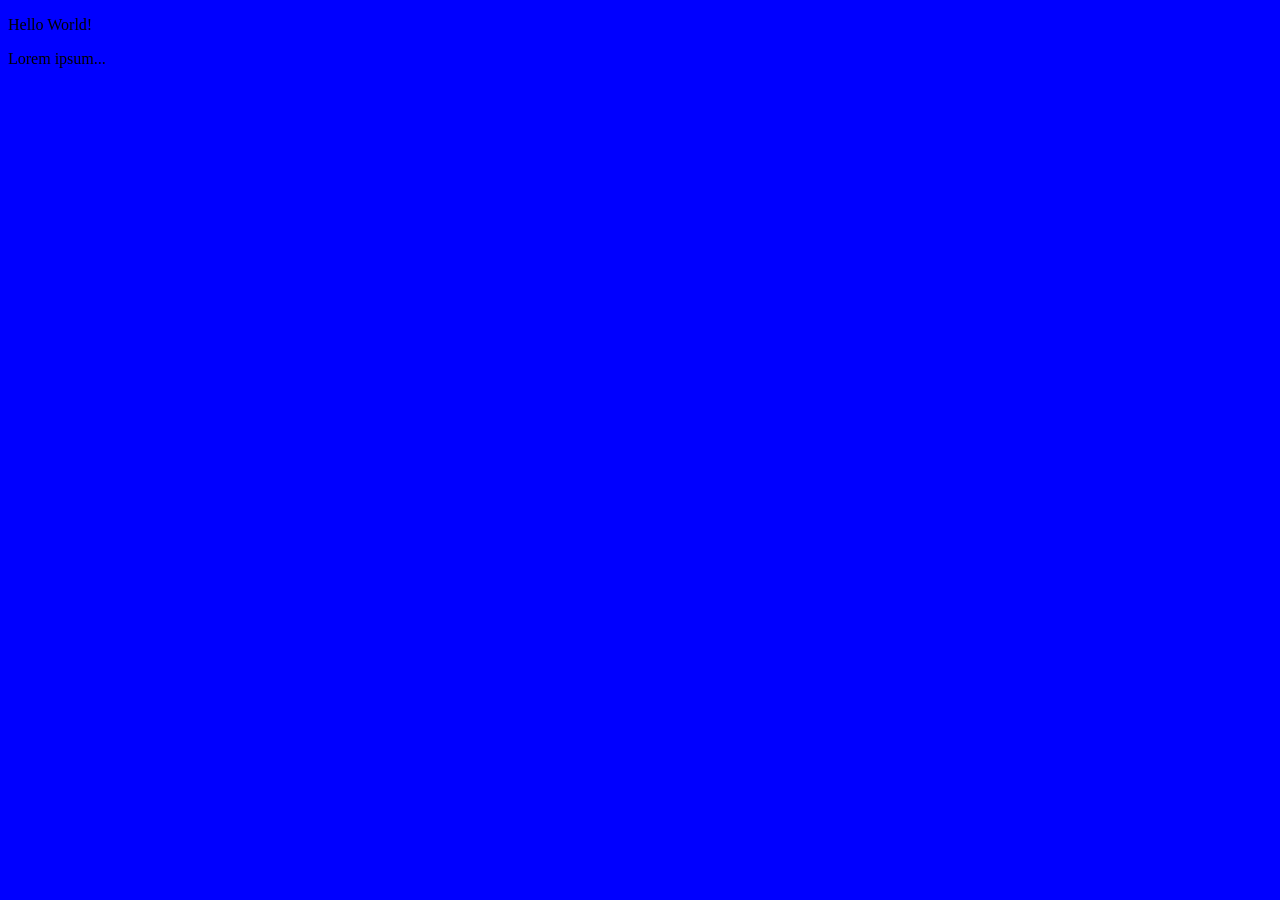
==== index.html @ 6e89a9f9 "Update index.html" ====
<!doctype html>
<html>
  <head>
    <title>Jalen's Home</title>
    <style>
      body{
        background-color: blue;
      }
    </style>
  </head>
  <body>
    <p>Hello World!</p>
    <p>Lorem ipsum...</p>
  </body>
</html>
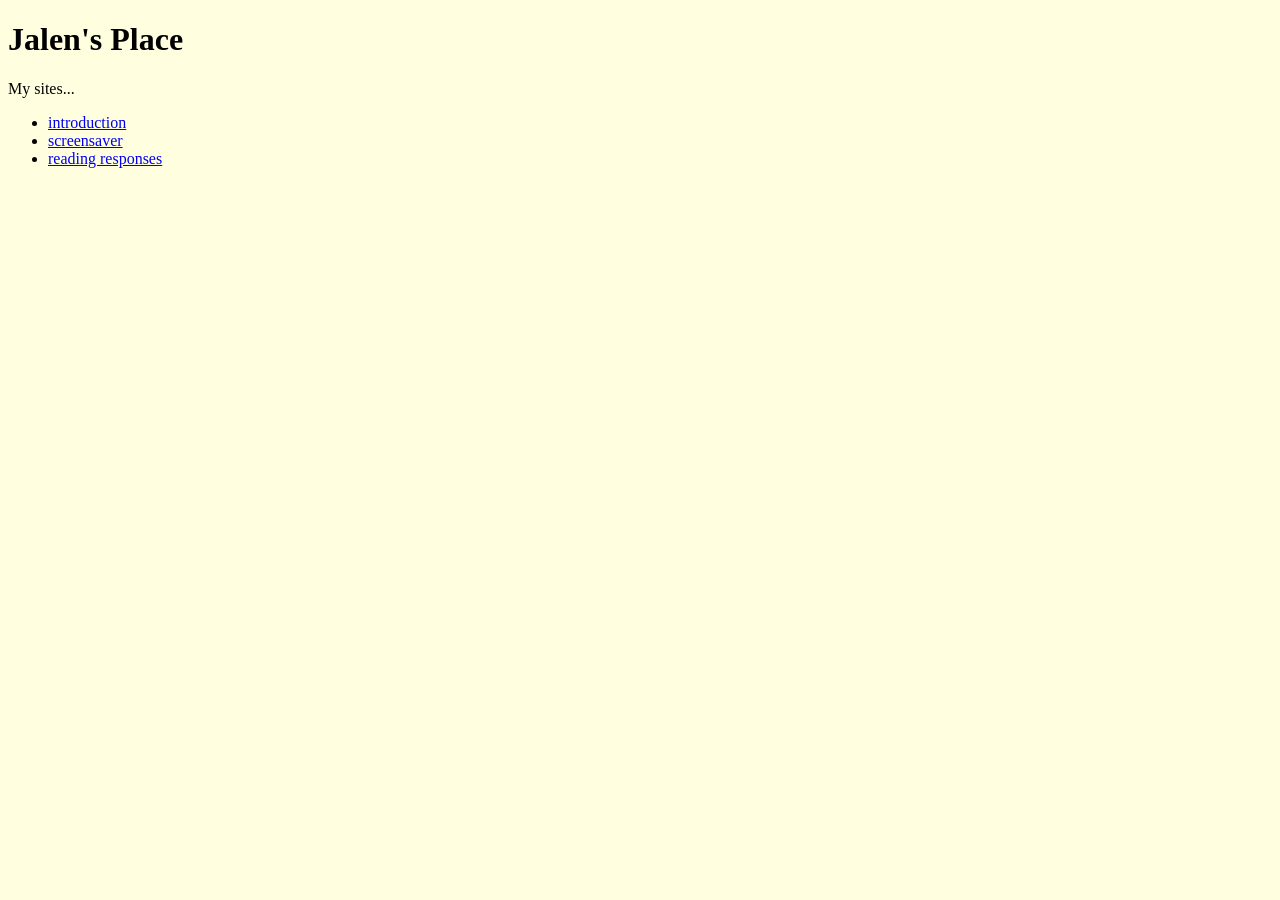
==== commit 97f522eb: "introduction and reading repsonses" ====
--- a/index.html
+++ b/index.html
@@ -2,14 +2,15 @@
 <html>
   <head>
     <title>Jalen's Home</title>
-    <style>
-      body{
-        background-color: blue;
-      }
-    </style>
+    <link rel="stylesheet" href="main.css">
   </head>
   <body>
-    <p>Hello World!</p>
-    <p>Lorem ipsum...</p>
+    <h1>Jalen's Place</h1>
+    <p>My sites...</p>
+    <ul>
+      <li><a href="Projects/Introduction/introduction.html">introduction</a></li>
+      <li><a href="Projects/screensaver.html">screensaver</a></li>
+      <li><a href="reading-responses/index.html">reading responses</a></li>
+    </ul>
   </body>
 </html>
--- a/main.css
+++ b/main.css
@@ -0,0 +1,3 @@
+body{
+  background-color: lightyellow;
+}
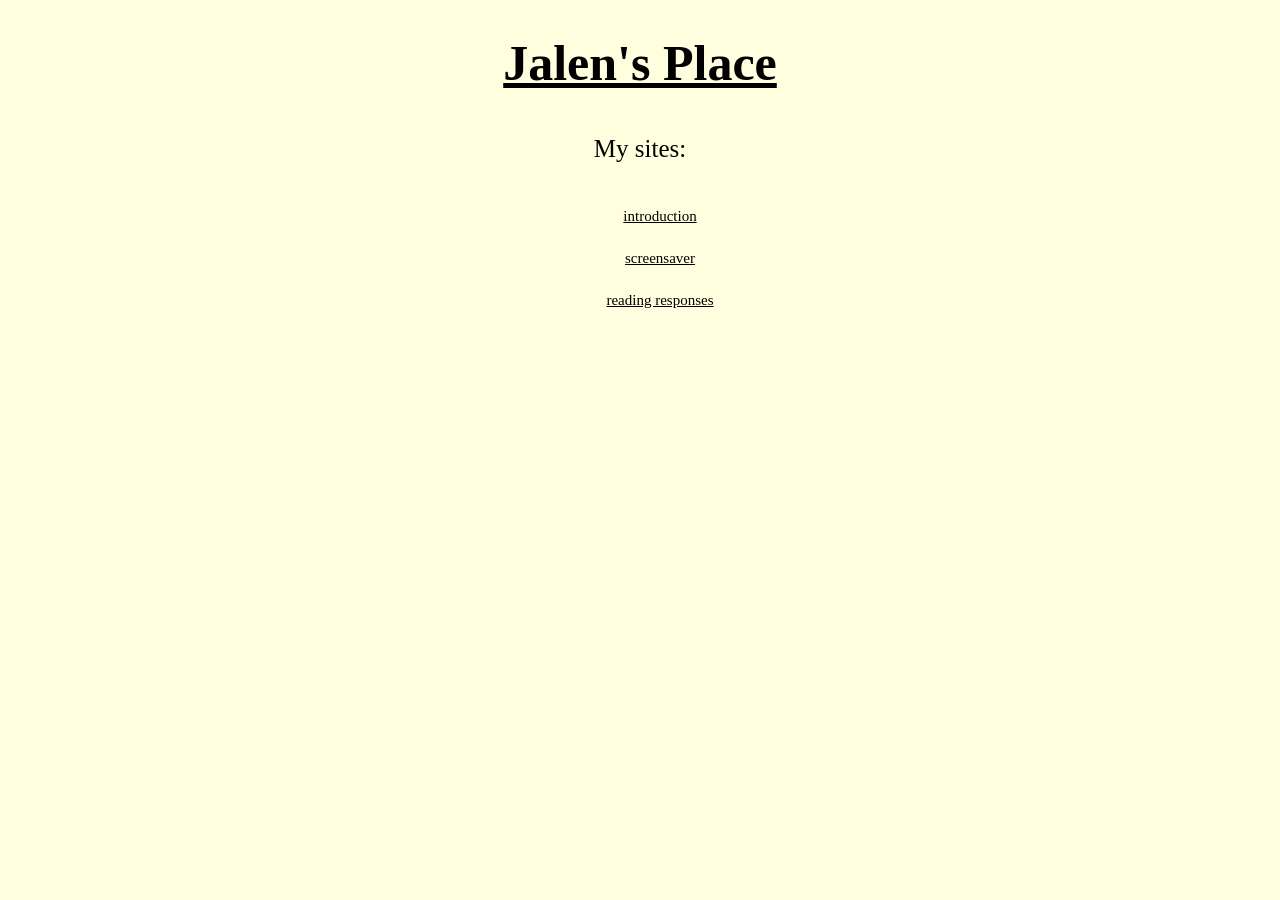
==== commit 25159ba5: "Alignment" ====
--- a/index.html
+++ b/index.html
@@ -6,7 +6,7 @@
   </head>
   <body>
     <h1>Jalen's Place</h1>
-    <p>My sites...</p>
+    <p>My sites:</p>
     <ul>
       <li><a href="Projects/Introduction/introduction.html">introduction</a></li>
       <li><a href="Projects/screensaver.html">screensaver</a></li>
--- a/main.css
+++ b/main.css
@@ -1,3 +1,45 @@
 body{
   background-color: lightyellow;
 }
+p{
+  text-align: center;
+  font-size:25px;
+  /*border: 5px dashed blue;*/
+  padding: 10px;
+}
+img{
+  max-width: 90%;
+  /*max-width: 800px;*/
+}
+h1{
+  text-align: center;
+  font-size:50px;
+  text-decoration: underline;
+}
+
+h2{
+  text-align: center;
+  font-size:35px;
+}
+a{
+  color: black;
+}
+ul{
+  text-align: center;
+  list-style: none;
+}
+
+.columns{
+  column-count: 5;
+  /*column-gap: 5px;*/
+}
+
+li{
+  font-size:15px;
+  padding-top:10px;
+  padding-bottom:15px;
+}
+a:hover {
+    background-color: orange;
+    color: white;
+}
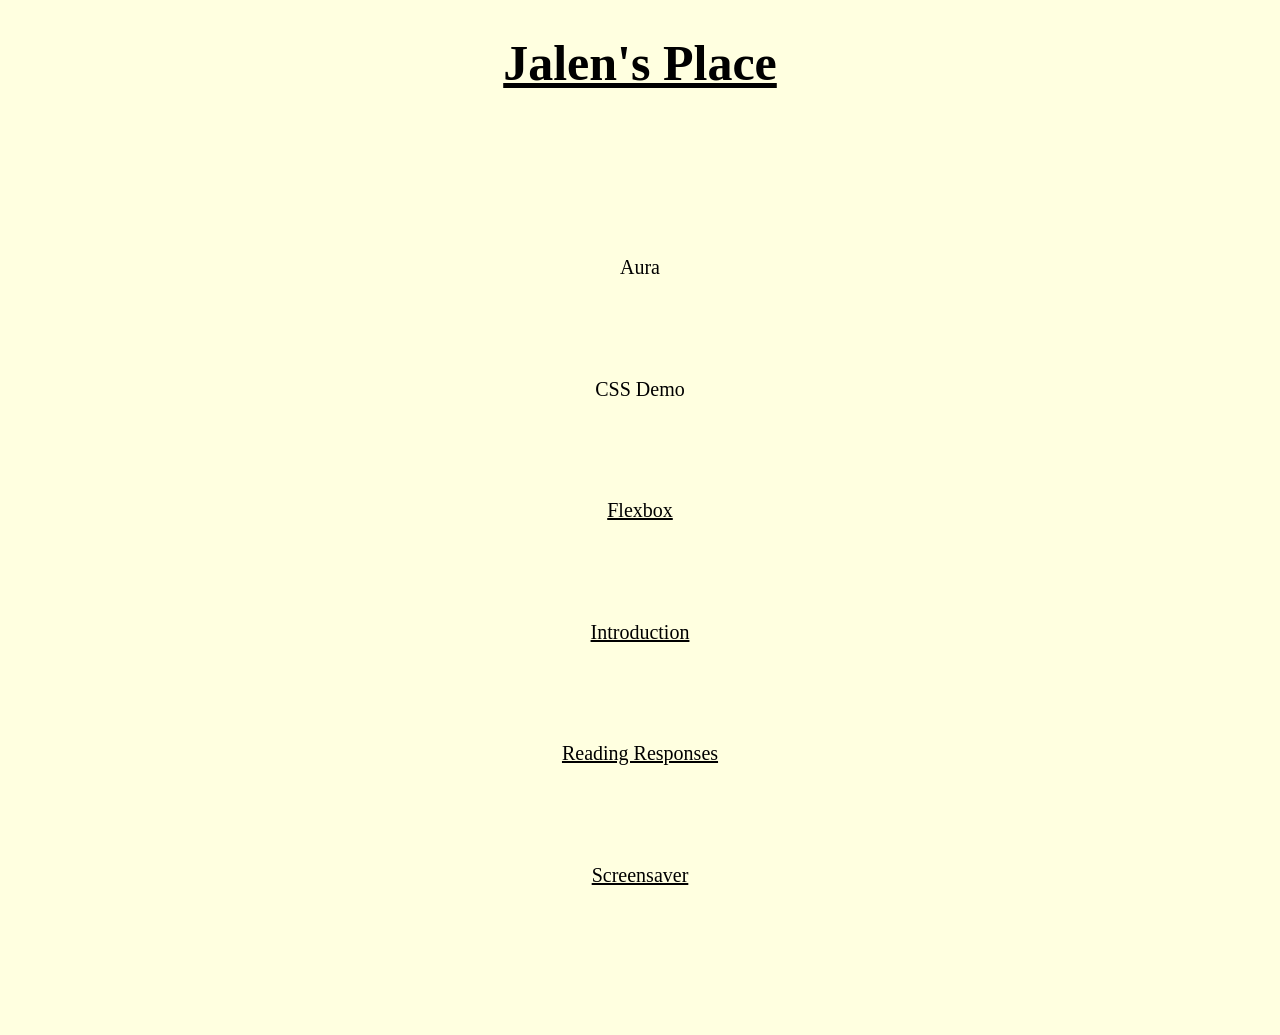
==== commit c6cf0489: "Introduction Finals" ====
--- a/index.html
+++ b/index.html
@@ -4,13 +4,15 @@
     <title>Jalen's Home</title>
     <link rel="stylesheet" href="main.css">
   </head>
+
   <body>
     <h1>Jalen's Place</h1>
-    <p>My sites:</p>
-    <ul>
-      <li><a href="Projects/Introduction/introduction.html">introduction</a></li>
-      <li><a href="Projects/screensaver.html">screensaver</a></li>
-      <li><a href="reading-responses/index.html">reading responses</a></li>
-    </ul>
+    <div class="flex-container">
+      <div class="item">Aura</div>
+      <div class="item">CSS Demo</div>
+      <div class="item"><a href="Projects/flexbox/index.html">Flexbox</a></div>
+      <div class="item"><a href="Projects/Introduction/introduction.html">Introduction</a></div>
+      <div class="item"><a href="reading-responses/index.html">Reading Responses</a></div>
+      <div class="item"><a href="Projects/screensaver.html">Screensaver</a></div>
   </body>
 </html>
--- a/main.css
+++ b/main.css
@@ -9,17 +9,20 @@
 }
 img{
   max-width: 90%;
-  /*max-width: 800px;*/
+  /* max-width: 800px; */
 }
 h1{
   text-align: center;
   font-size:50px;
   text-decoration: underline;
+  padding-bottom: 10px;
 }
 
 h2{
   text-align: center;
   font-size:35px;
+  padding-top:100px;
+  /* font-family: sans-serif; */
 }
 a{
   color: black;
@@ -30,7 +33,9 @@
 }
 
 .columns{
-  column-count: 5;
+  column-count: 3;
+  padding: 0;
+  margin:0;
   /*column-gap: 5px;*/
 }
 
@@ -43,3 +48,99 @@
     background-color: orange;
     color: white;
 }
+
+
+*{
+  box-sizing:border-box;
+}
+
+
+body{
+  margin:0;
+}
+
+.flex-container{
+  background:lightyellow;
+  width:100vw;
+  height:100vh;
+  display:flex;
+  flex-direction: column;
+  flex-wrap: wrap;
+  justify-content: space-evenly;
+  align-content: center;
+
+
+}
+
+.item{
+  background:lightyellow;
+  width:300px;
+  height:50px;
+  margin:-50px;
+  text-align: center;
+  font-size: 20px;
+}
+
+
+button{
+  background:lightyellow;
+  align: center;
+  height: 100px;
+  border: none;
+}
+
+button:hover{
+  color:rgb(135, 0, 182);
+}
+
+button:active {
+  color: rgb(224, 115, 26);
+}
+
+.box-styles{
+  background:rgb(255, 253, 190);
+  height:100vh;
+  width:400px;
+  position:fixed;
+  top:0;
+  right:-400px;
+  padding:1.2rem;
+  font-size:1.2rem;
+  transition:right .4s ease;
+  z-index:10;
+}
+
+.active {
+  right:0;
+}
+
+.other{
+  background:lightyellow;
+  width:300px;
+  height:300px;
+  margin:30px;
+}
+
+.fixed{
+  background:lightyellow;
+  width: 100%;
+  height: 120px;
+  position: fixed;
+  top:0;
+  left:0;
+  z-index:1;
+  display: flex;
+  justify-content: center;
+}
+
+@media screen and (max-width:1070px) {
+  .columns {
+    column-count:2;
+  }
+}
+
+@media screen and (max-width:710px) {
+  .columns {
+    column-count:1;
+  }
+}
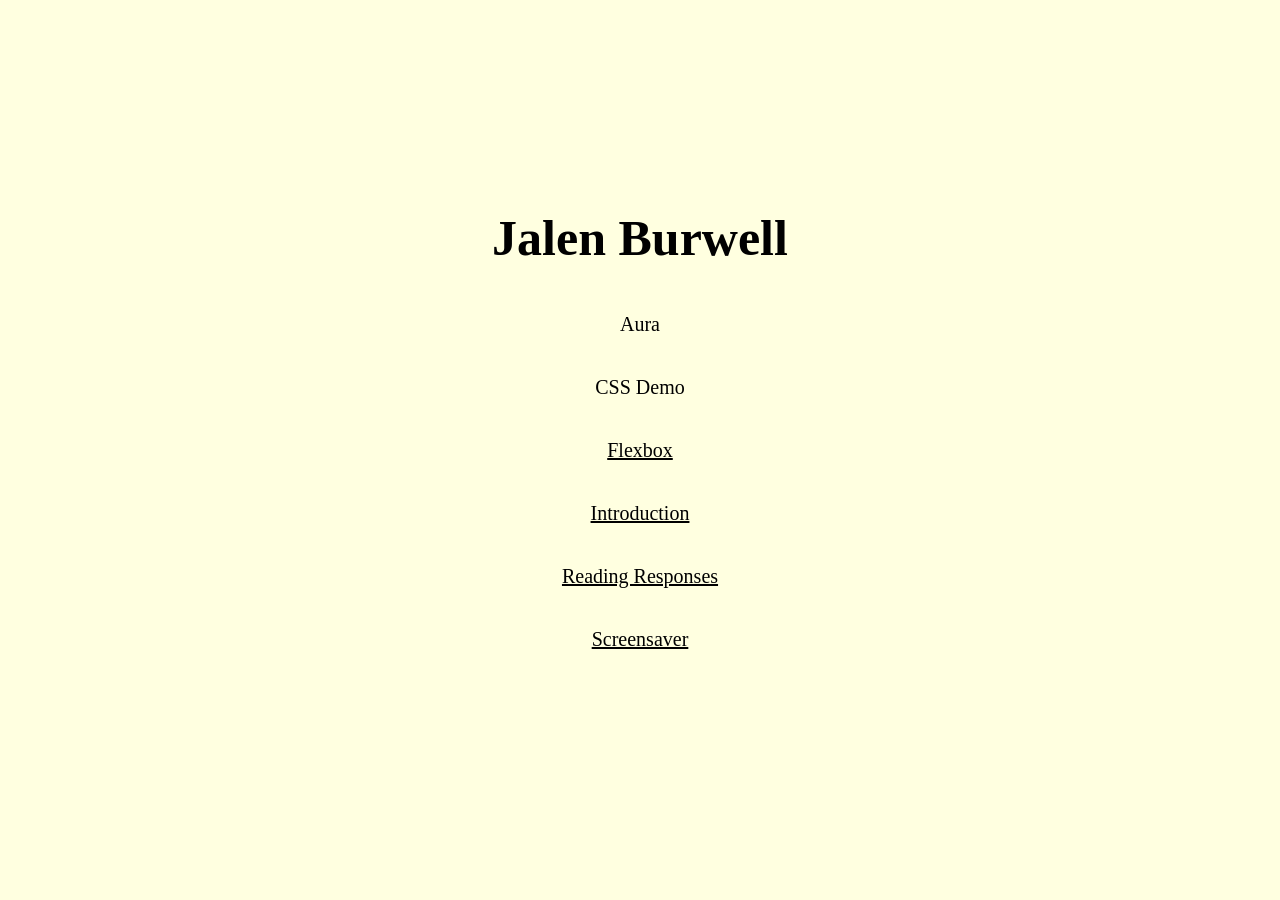
==== commit 948ad298: "intro final touches" ====
--- a/index.html
+++ b/index.html
@@ -1,18 +1,26 @@
 <!doctype html>
 <html>
   <head>
-    <title>Jalen's Home</title>
+    <title>Jalen Burwell</title>
     <link rel="stylesheet" href="main.css">
   </head>
 
   <body>
-    <h1>Jalen's Place</h1>
-    <div class="flex-container">
+    <h1 class="titlename">Jalen Burwell</h1>
+    <!-- <div class="flex-container">
       <div class="item">Aura</div>
       <div class="item">CSS Demo</div>
       <div class="item"><a href="Projects/flexbox/index.html">Flexbox</a></div>
       <div class="item"><a href="Projects/Introduction/introduction.html">Introduction</a></div>
       <div class="item"><a href="reading-responses/index.html">Reading Responses</a></div>
-      <div class="item"><a href="Projects/screensaver.html">Screensaver</a></div>
+      <div class="item"><a href="Projects/screensaver.html">Screensaver</a></div> -->
+
+    <ul>
+      <li class="homepage">Aura</li>
+      <li class="homepage">CSS Demo</li>
+      <li class="homepage"><a href="Projects/flexbox/index.html">Flexbox</a></li>
+      <li class="homepage"><a href="Projects/Introduction/introduction.html">Introduction</a></li>
+      <li class="homepage"><a href="reading-responses/index.html">Reading Responses</a></li>
+      <li class="homepage"><a href="Projects/screensaver.html">Screensaver</a></li>
   </body>
 </html>
--- a/main.css
+++ b/main.css
@@ -1,35 +1,47 @@
 body{
   background-color: lightyellow;
 }
+
 p{
   text-align: center;
-  font-size:25px;
-  /*border: 5px dashed blue;*/
-  padding: 10px;
+  font-size:20px;
+  padding-right: 25px;
+  padding-left: 25px;
+  padding-top: 95px;
+  font-family: metropolis-light;
+  font-weight: 100;
 }
+
 img{
   max-width: 90%;
-  /* max-width: 800px; */
 }
+
 h1{
   text-align: center;
   font-size:50px;
-  text-decoration: underline;
+  /* text-decoration: underline; */
   padding-bottom: 10px;
+  font-family: metropolis;
+  font-weight: 500;
+  font-weight: bold;
 }
 
-h2{
+/* h2{
   text-align: center;
   font-size:35px;
   padding-top:100px;
-  /* font-family: sans-serif; */
-}
+  font-family: metropolis-light;
+  font-weight: 100;
+} */
+
 a{
   color: black;
 }
+
 ul{
   text-align: center;
   list-style: none;
+  padding:0;
 }
 
 .columns{
@@ -41,8 +53,11 @@
 
 li{
   font-size:15px;
-  padding-top:10px;
+  padding-top:15px;
   padding-bottom:15px;
+  font-family: metropolis-light;
+  font-weight: 100;
+  line-height: 1.25;
 }
 a:hover {
     background-color: orange;
@@ -124,7 +139,7 @@
 .fixed{
   background:lightyellow;
   width: 100%;
-  height: 120px;
+  height: 110px;
   position: fixed;
   top:0;
   left:0;
@@ -133,14 +148,45 @@
   justify-content: center;
 }
 
-@media screen and (max-width:1070px) {
+@media screen and (max-width:1193px) {
   .columns {
     column-count:2;
   }
 }
 
-@media screen and (max-width:710px) {
+@media screen and (max-width:791px) {
   .columns {
     column-count:1;
   }
 }
+
+.homepage{
+  font-size: 20px;
+  padding: 20px;
+  line-height: normal;
+}
+
+.titlename{
+  padding-top: 175px;
+  margin-bottom: 0;
+}
+
+@font-face {
+  font-family: 'metropolis';
+  src: (fonts/Metropolis-Black.otf);
+  font-style: normal;
+  font-weight: 500;
+}
+
+@font-face {
+  font-family: 'metropolis-light';
+  src: (fonts/Metropolis-Light.otf);
+  font-style: normal;
+  font-weight: 100;
+}
+
+.backbutton{
+  font-family: metropolis-light;
+  font-weight:100;
+  font-size: 15px;
+}
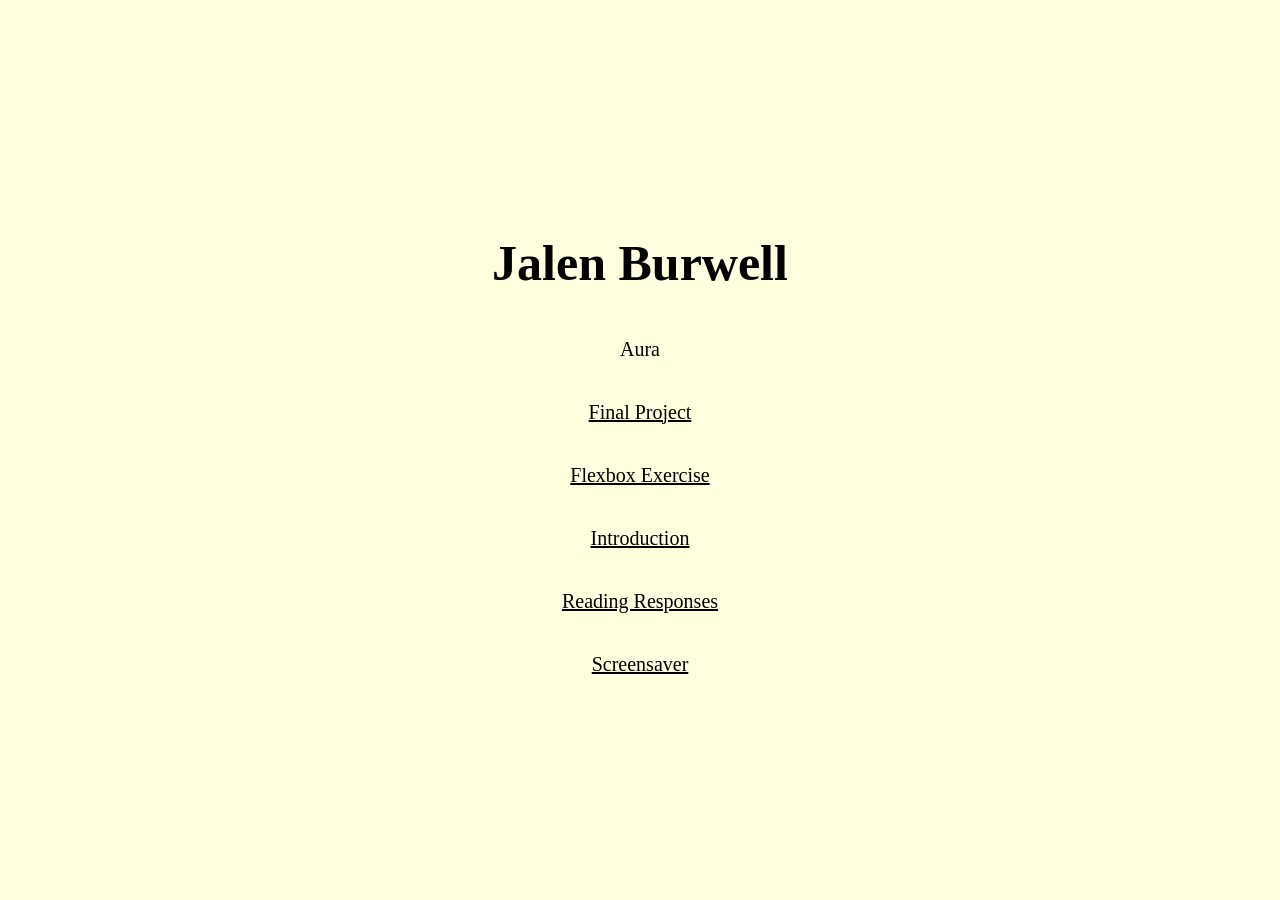
==== commit 7451d72e: "Additions" ====
--- a/index.html
+++ b/index.html
@@ -7,20 +7,14 @@
 
   <body>
     <h1 class="titlename">Jalen Burwell</h1>
-    <!-- <div class="flex-container">
-      <div class="item">Aura</div>
-      <div class="item">CSS Demo</div>
-      <div class="item"><a href="Projects/flexbox/index.html">Flexbox</a></div>
-      <div class="item"><a href="Projects/Introduction/introduction.html">Introduction</a></div>
-      <div class="item"><a href="reading-responses/index.html">Reading Responses</a></div>
-      <div class="item"><a href="Projects/screensaver.html">Screensaver</a></div> -->
 
     <ul>
       <li class="homepage">Aura</li>
-      <li class="homepage">CSS Demo</li>
-      <li class="homepage"><a href="Projects/flexbox/index.html">Flexbox</a></li>
+      <li class="homepage"><a href="Projects/final project/index.html" target="_blank">Final Project</a></li>
+      <li class="homepage"><a href="Projects/flexbox/flexpractice.html">Flexbox Exercise</a></li>
       <li class="homepage"><a href="Projects/Introduction/introduction.html">Introduction</a></li>
       <li class="homepage"><a href="reading-responses/index.html">Reading Responses</a></li>
       <li class="homepage"><a href="Projects/screensaver.html">Screensaver</a></li>
+    </ul>
   </body>
 </html>
--- a/main.css
+++ b/main.css
@@ -19,20 +19,21 @@
 h1{
   text-align: center;
   font-size:50px;
-  /* text-decoration: underline; */
   padding-bottom: 10px;
   font-family: metropolis;
   font-weight: 500;
   font-weight: bold;
 }
 
-/* h2{
-  text-align: center;
-  font-size:35px;
-  padding-top:100px;
-  font-family: metropolis-light;
-  font-weight: 100;
-} */
+button{
+  background: lightyellow;
+  height: 100px;
+  border: none;
+}
+
+button:hover{
+  color: rgb(90, 36, 133);
+}
 
 a{
   color: black;
@@ -48,7 +49,6 @@
   column-count: 3;
   padding: 0;
   margin:0;
-  /*column-gap: 5px;*/
 }
 
 li{
@@ -59,16 +59,15 @@
   font-weight: 100;
   line-height: 1.25;
 }
+
 a:hover {
     background-color: orange;
     color: white;
 }
 
-
 *{
   box-sizing:border-box;
 }
-
 
 body{
   margin:0;
@@ -83,8 +82,6 @@
   flex-wrap: wrap;
   justify-content: space-evenly;
   align-content: center;
-
-
 }
 
 .item{
@@ -94,22 +91,6 @@
   margin:-50px;
   text-align: center;
   font-size: 20px;
-}
-
-
-button{
-  background:lightyellow;
-  align: center;
-  height: 100px;
-  border: none;
-}
-
-button:hover{
-  color:rgb(135, 0, 182);
-}
-
-button:active {
-  color: rgb(224, 115, 26);
 }
 
 .box-styles{
@@ -167,7 +148,7 @@
 }
 
 .titlename{
-  padding-top: 175px;
+  padding-top: 200px;
   margin-bottom: 0;
 }
 
@@ -186,7 +167,7 @@
 }
 
 .backbutton{
-  font-family: metropolis-light;
-  font-weight:100;
-  font-size: 15px;
+  font-size:15px;
+  font-family: metropolis;
+  font-weight: 100;
 }
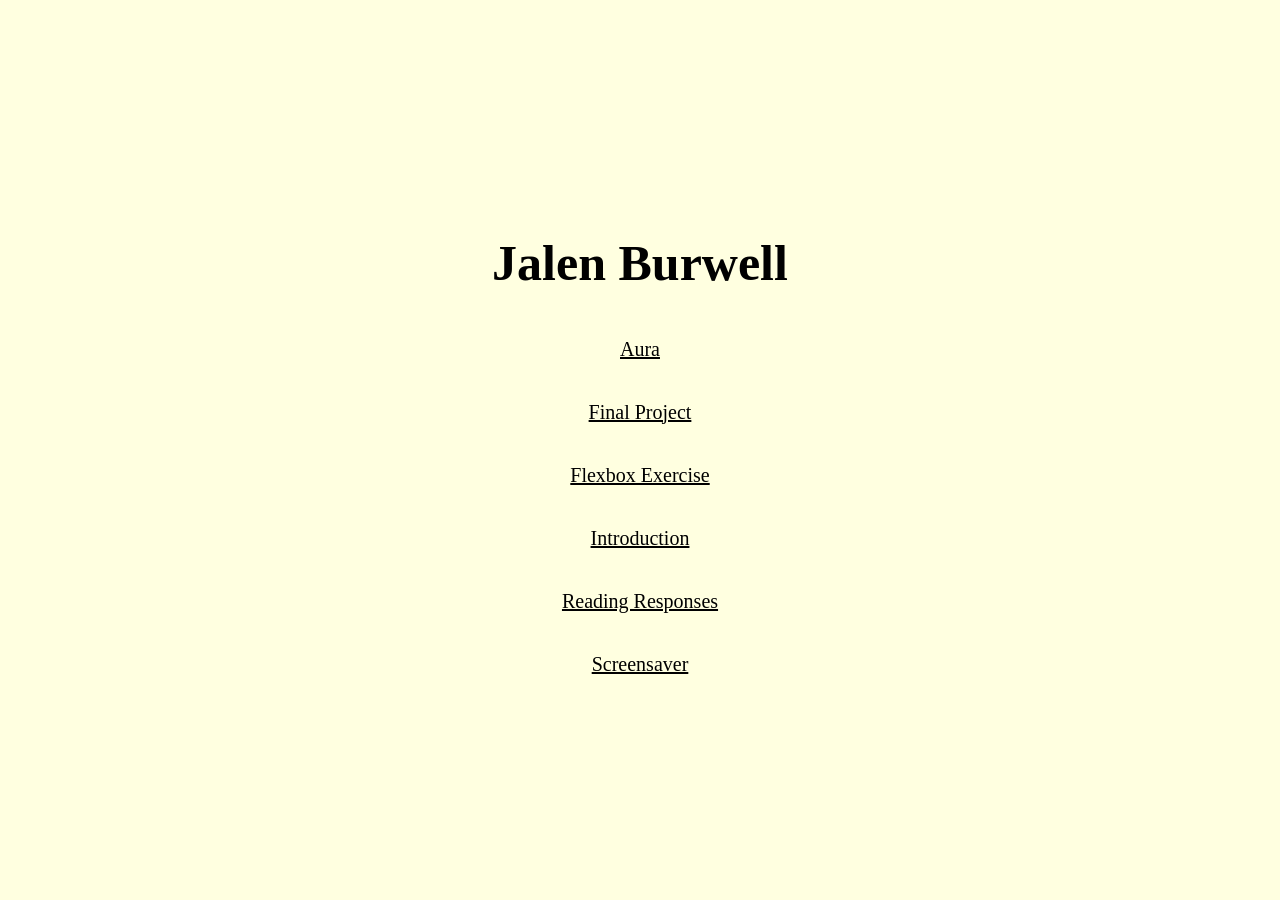
==== commit d07a94c8: "Aura" ====
--- a/index.html
+++ b/index.html
@@ -9,12 +9,12 @@
     <h1 class="titlename">Jalen Burwell</h1>
 
     <ul>
-      <li class="homepage">Aura</li>
+      <li class="homepage"><a href="Projects/aura/index.html">Aura</a></li>
       <li class="homepage"><a href="Projects/final project/index.html" target="_blank">Final Project</a></li>
       <li class="homepage"><a href="Projects/flexbox/flexpractice.html">Flexbox Exercise</a></li>
       <li class="homepage"><a href="Projects/Introduction/introduction.html">Introduction</a></li>
       <li class="homepage"><a href="reading-responses/index.html">Reading Responses</a></li>
-      <li class="homepage"><a href="Projects/screensaver.html">Screensaver</a></li>
+      <li class="homepage"><a href="Projects/screensaver/index.html" target="_blank">Screensaver</a></li>
     </ul>
   </body>
 </html>
